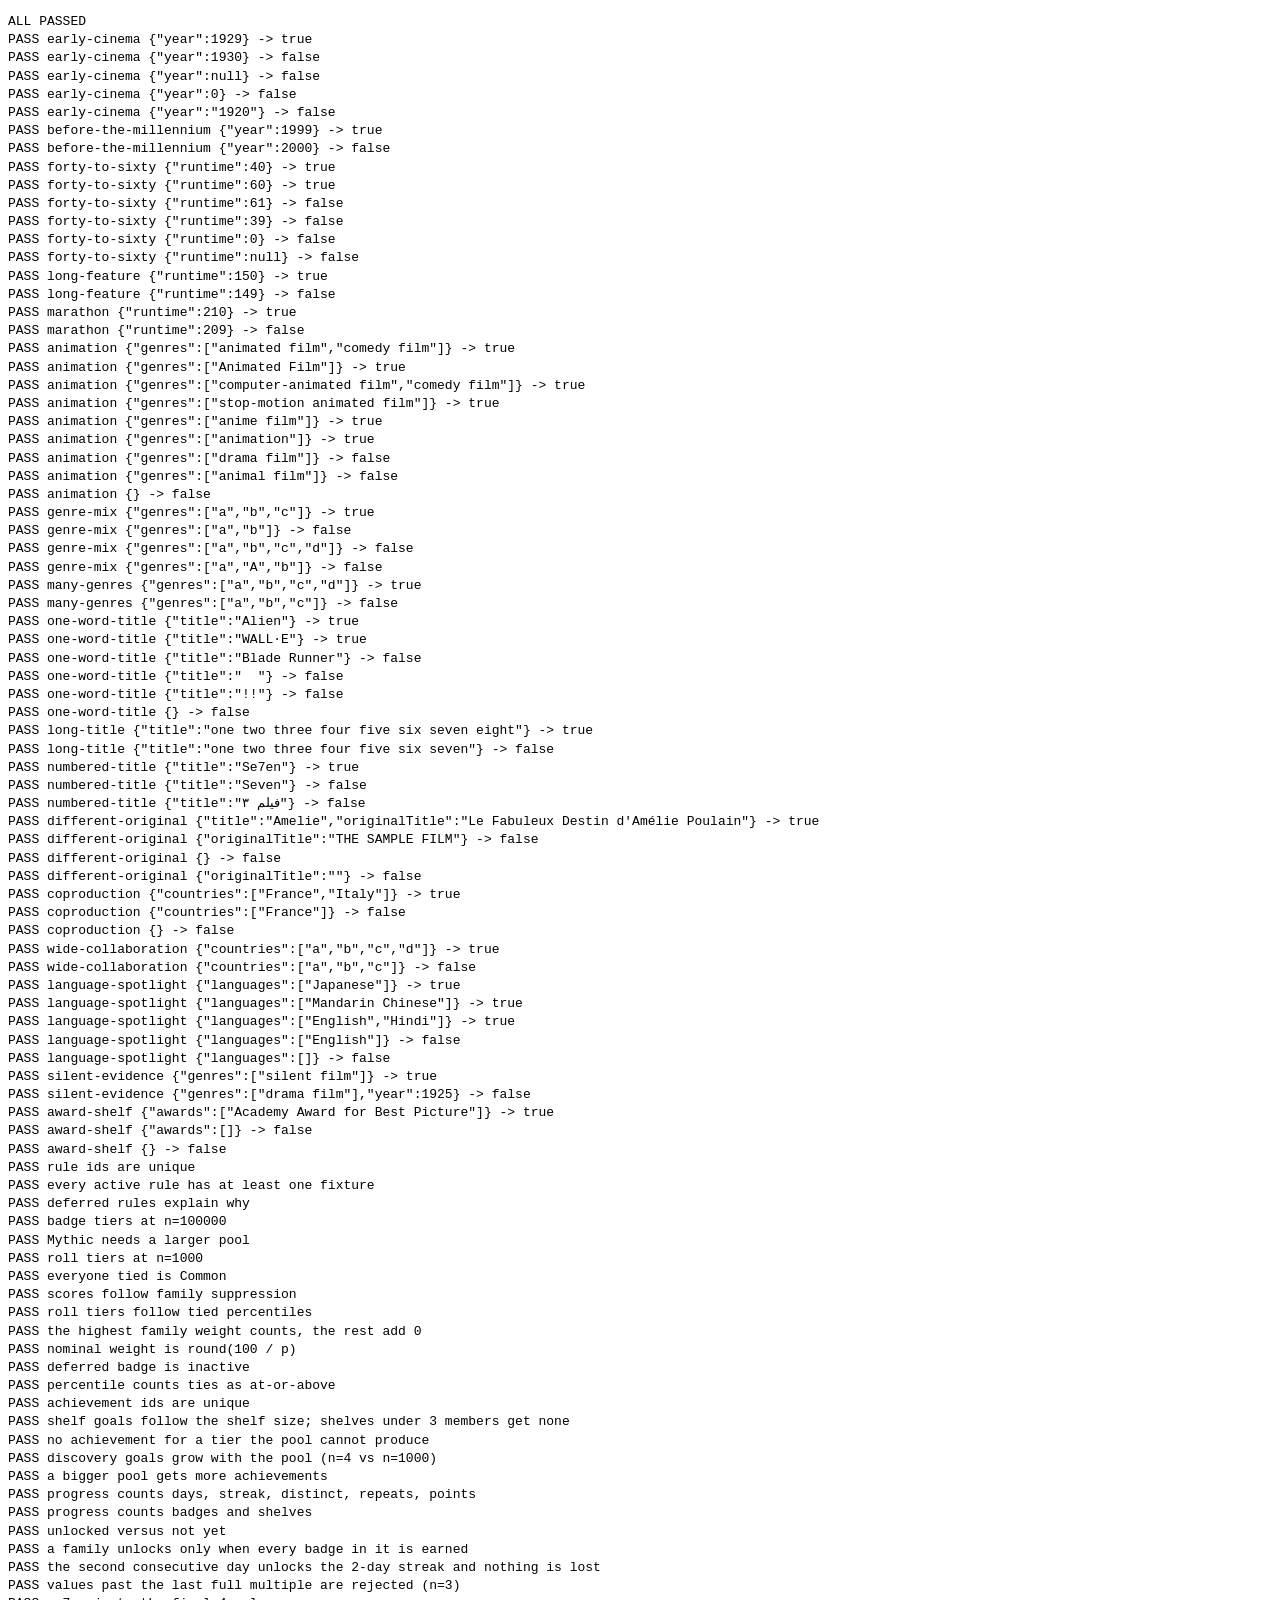
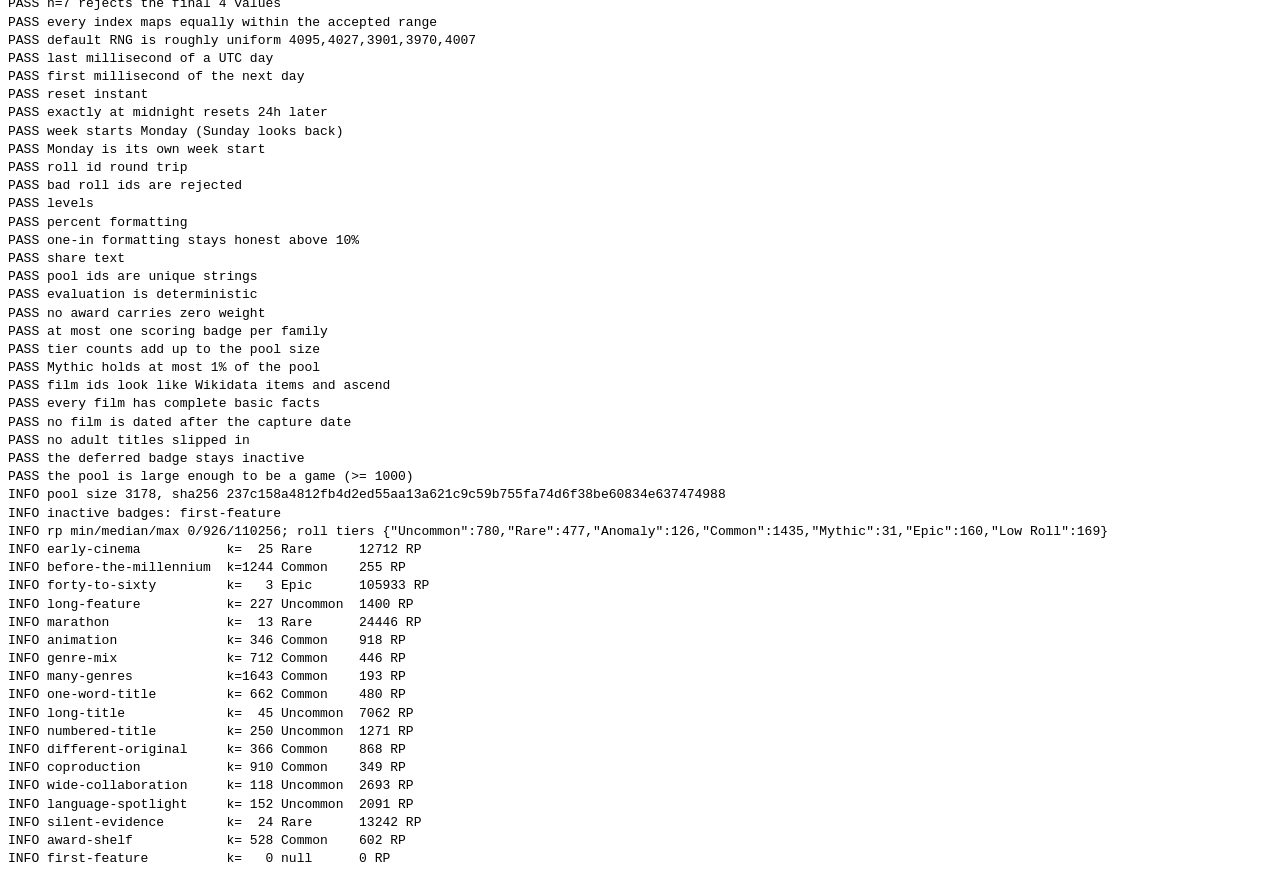
==== check.html @ fadb2364 "CinemaRNG prototype: daily film roll with real Wikidata facts Static site built from the CinemaRNG b" ====
<!doctype html>
<meta charset="utf-8">
<title>Checks</title>
<!-- Self-check: serve this folder (python -m http.server) and open /check.html. Title becomes "PASS" or "FAIL n".
     Generic maths is tested here; rule fixtures and pool checks for this game are in fixtures.js. -->
<pre id="out" style="font:13px/1.4 monospace;white-space:pre-wrap">running…</pre>
<script type="module">
import { RULES, badgeTier, rollTier, evaluatePool, randomIndex, dayKey, nextReset, weekStartKey, rollId, parseRollId, level, fmtPct, oneIn, shareText } from './engine.js';
import { prep } from './rules.js';
import { TIER_RANK, buildAchievements, progressOf, valueOf, unlockedIds } from './achievements.js';
import { V, base, cases, poolChecks } from './fixtures.js';

const out = []; let fails = 0;
const ok = (name, cond) => { if (!cond) fails++; out.push(`${cond ? 'PASS' : 'FAIL'} ${name}`); };
const eq = (name, got, want) => ok(`${name}${JSON.stringify(got) === JSON.stringify(want) ? '' : ` (got ${JSON.stringify(got)}, want ${JSON.stringify(want)})`}`, JSON.stringify(got) === JSON.stringify(want));

// --- this game's badge predicates: qualify, narrowly fail, boundary, missing, malformed ---
for (const [id, over, want] of cases) {
  const rule = RULES.find((r) => r.id === id);
  ok(`${id} ${JSON.stringify(over)} -> ${want}`, !!rule && rule.test(prep({ ...base, ...over }), V) === want);
}
ok('rule ids are unique', new Set(RULES.map((r) => r.id)).size === RULES.length);
ok('every active rule has at least one fixture', RULES.filter((r) => !r.deferred).every((r) => cases.some(([id]) => id === r.id)));
ok('deferred rules explain why', RULES.filter((r) => r.deferred).every((r) => typeof r.deferred === 'string' && r.deferred.length > 20));

// --- tier boundaries (integer math) ---
eq('badge tiers at n=100000', [1, 10, 11, 100, 101, 1000, 1001, 10000, 10001].map((k) => badgeTier(k, 100000)),
  ['Anomaly', 'Anomaly', 'Epic', 'Epic', 'Rare', 'Rare', 'Uncommon', 'Uncommon', 'Common']);
eq('Mythic needs a larger pool', badgeTier(1, 200000), 'Mythic');
eq('roll tiers at n=1000', [10, 11, 50, 51, 100, 101, 250, 251, 500, 501, 990, 991, 1000].map((c) => rollTier(c, 1000)),
  ['Mythic', 'Anomaly', 'Anomaly', 'Epic', 'Epic', 'Rare', 'Rare', 'Uncommon', 'Uncommon', 'Common', 'Common', 'Low Roll', 'Low Roll']);
eq('everyone tied is Common', rollTier(5, 5, true), 'Common');

// --- scoring on a four-member pool whose answers can be worked out by hand ---
const toy = [
  { id: 'a', family: 'F', test: (m) => m.x >= 2 }, // 3 of 4 -> 133 RP
  { id: 'b', family: 'F', test: (m) => m.x >= 4 }, // 1 of 4 -> 400 RP, outranks a in the same family
  { id: 'c', family: 'G', test: (m) => m.x % 2 === 0 }, // 2 of 4 -> 200 RP
  { id: 'd', family: 'H', test: (m) => m.x >= 3 }, // 2 of 4 -> 200 RP
  { id: 'e', family: 'H', test: (m) => m.x >= 3 }, // exact tie with d: the first listed scores
  { id: 'z', family: 'Z', deferred: 'later' },
];
const mini = evaluatePool({ meta: { publishedAt: V }, members: [{ x: 1 }, { x: 2 }, { x: 3 }, { x: 4 }] }, toy, (m) => m);
eq('scores follow family suppression', mini.evals.map((e) => e.rp), [0, 333, 333, 800]);
eq('roll tiers follow tied percentiles', mini.evals.map((e) => e.tier), ['Low Roll', 'Common', 'Common', 'Rare']);
eq('the highest family weight counts, the rest add 0', mini.evals[3].awards.map((a) => [a.id, a.rp]), [['a', 0], ['b', 400], ['c', 200], ['d', 200], ['e', 0]]);
eq('nominal weight is round(100 / p)', mini.stats.a, { k: 3, nominal: 133, tier: 'Common' });
eq('deferred badge is inactive', mini.stats.z, { k: 0, nominal: 0, tier: null });
ok('percentile counts ties as at-or-above', mini.evals.every((e) => e.c === mini.evals.filter((x) => x.rp >= e.rp).length));

// --- achievements: derived from rolls, scaled from the pool ---
const shelvesOf = (m) => [['Size', 'all'], ...(m.x >= 2 ? [['Top', 'three']] : []), ['Parity', m.x % 2 ? 'odd' : 'even']];
const site = { noun: 'thing', nouns: 'things' };
const cat = buildAchievements(mini, toy, shelvesOf, site);
const find = (kind, goal, p) => cat.list.find((a) => a.kind === kind && a.goal === goal && (p === undefined || a.p === p));
ok('achievement ids are unique', new Set(cat.list.map((a) => a.id)).size === cat.list.length);
eq('shelf goals follow the shelf size; shelves under 3 members get none', ['Size\u0001all', 'Top\u0001three', 'Parity\u0001odd', 'Parity\u0001even'].map((k) => cat.list.filter((a) => a.p === k).map((a) => a.goal)), [[1, 2, 4], [1, 2, 3], [], []]);
ok('no achievement for a tier the pool cannot produce', !cat.list.some((a) => a.kind === 'tier' && a.p === TIER_RANK.Epic) && cat.list.some((a) => a.kind === 'tier' && a.p === TIER_RANK.Rare));
const big = evaluatePool({ meta: { publishedAt: V }, members: Array.from({ length: 1000 }, (_, i) => ({ x: i + 1 })) }, toy, (m) => m);
const bigCat = buildAchievements(big, toy, shelvesOf, site);
const goalsOf = (c) => c.list.filter((a) => a.kind === 'distinct').map((a) => a.goal);
eq('discovery goals grow with the pool (n=4 vs n=1000)', [goalsOf(cat), goalsOf(bigCat).length > goalsOf(cat).length, Math.max(...goalsOf(bigCat))], [[1, 2, 4], true, 1000]);
ok('a bigger pool gets more achievements', bigCat.list.length > cat.list.length);
const roll = (day, index) => ({ day, index, rp: mini.evals[index].rp, tier: mini.evals[index].tier, awards: mini.evals[index].awards });
const history = [roll('2026-11-04', 0), roll('2026-11-01', 3), roll('2026-11-02', 3)]; // deliberately out of order
const st = progressOf(cat, history);
eq('progress counts days, streak, distinct, repeats, points', [st.days, st.streak, st.distinct, st.repeat, st.rp], [3, 2, 2, 2, 1600]);
eq('progress counts badges and shelves', [st.badges.size, st.badges.get('b'), st.shelves.get('Top\u0001three').size, st.shelves.get('Size\u0001all').size], [5, 2, 1, 2]);
const has = (kind, goal, p) => valueOf(find(kind, goal, p), st) >= goal;
eq('unlocked versus not yet', [has('days', 3), has('days', 7), has('streak', 2), has('streak', 3), has('repeat', 2), has('repeat', 3), has('badge', 1, 'a'), has('badge', 2, 'a'), has('badge', 5, 'a'), has('shelf', 1, 'Top\u0001three'), has('shelf', 2, 'Top\u0001three'), has('shelf', 2, 'Size\u0001all')],
  [true, false, true, false, true, false, true, true, false, true, false, true]);
{
  const fam = (id) => cat.list.find((a) => a.kind === 'family' && a.p.includes(id));
  const x3 = progressOf(cat, [roll('2026-11-01', 2)]); // x=3 earns a, d and e: all of family H but only half of family F
  eq('a family unlocks only when every badge in it is earned', [valueOf(fam('d'), x3) >= fam('d').goal, valueOf(fam('a'), x3) >= fam('a').goal, valueOf(fam('a'), st) >= fam('a').goal], [true, false, true]);
}
const one = unlockedIds(cat.list, progressOf(cat, [history[1]])), two = unlockedIds(cat.list, progressOf(cat, [history[1], history[2]]));
ok('the second consecutive day unlocks the 2-day streak and nothing is lost', !one.has(find('streak', 2).id) && two.has(find('streak', 2).id) && [...one].every((id) => two.has(id)));

// --- sampling ---
const seq = (...xs) => () => xs.shift();
eq('values past the last full multiple are rejected (n=3)', randomIndex(3, seq(4294967295, 4294967294)), 2);
eq('n=7 rejects the final 4 values', randomIndex(7, seq(2 ** 32 - 1, 2 ** 32 - 4, 2 ** 32 - 5)), 6);
const sweep = Array.from({ length: 12 }, (_, x) => randomIndex(4, seq(x)));
eq('every index maps equally within the accepted range', [0, 1, 2, 3].map((i) => sweep.filter((v) => v === i).length), [3, 3, 3, 3]);
{
  const counts = [0, 0, 0, 0, 0]; for (let i = 0; i < 20000; i++) counts[randomIndex(5)]++;
  ok(`default RNG is roughly uniform ${counts}`, counts.every((c) => c > 3600 && c < 4400));
}

// --- days, ids, levels, formatting ---
eq('last millisecond of a UTC day', dayKey(Date.UTC(2026, 10, 1, 23, 59, 59, 999)), '2026-11-01');
eq('first millisecond of the next day', dayKey(Date.UTC(2026, 10, 2)), '2026-11-02');
eq('reset instant', nextReset(Date.UTC(2026, 10, 1, 23, 59, 59, 999)), Date.UTC(2026, 10, 2));
eq('exactly at midnight resets 24h later', nextReset(Date.UTC(2026, 10, 2)), Date.UTC(2026, 10, 3));
eq('week starts Monday (Sunday looks back)', weekStartKey(Date.UTC(2026, 10, 1)), '2026-10-26');
eq('Monday is its own week start', weekStartKey(Date.UTC(2026, 10, 2)), '2026-11-02');
eq('roll id round trip', parseRollId(rollId('v1', '2026-11-01', 123)), { pool: 'v1', day: '2026-11-01', index: 123 });
ok('bad roll ids are rejected', ['', 'v1.20261101.', 'x.20261101.1', 'v1.2026-11-01.1', 'v1.20261101.1e3'].every((s) => parseRollId(s) === null));
eq('levels', [0, 1, 7, 99, 100].map(level), [{ level: 0, next: 1 }, { level: 1, next: 2 }, { level: 3, next: 10 }, { level: 6, next: 100 }, { level: 7, next: null }]);
eq('percent formatting', [fmtPct(1, 2000), fmtPct(3, 2000), fmtPct(1000, 2000), fmtPct(1, 3), oneIn(1, 2000)], ['0.05%', '0.15%', '50%', '33.3%', '2,000']);
eq('one-in formatting stays honest above 10%', [oneIn(1427, 2000), oneIn(1000, 2000), oneIn(163, 2000), oneIn(2000, 2000)], ['1.4', '2', '12', '1']);
ok('share text', shareText({ tier: 'Rare', c: 360, n: 2000, rp: 12000, fresh: ['a', 'b', 'c'] }, 'U', 'Game') === 'Game daily roll, Rare, top 18% of eligible pool, 12,000 RP, 3 new badges\nU');

// --- the published pool ---
const buf = await (await fetch('data/pool-v1.json')).arrayBuffer();
const raw = JSON.parse(new TextDecoder().decode(buf));
const pool = evaluatePool(raw);
ok('pool ids are unique strings', new Set(raw.members.map((m) => m.id)).size === pool.n && raw.members.every((m) => typeof m.id === 'string'));
eq('evaluation is deterministic', evaluatePool(raw).evals, pool.evals);
ok('no award carries zero weight', pool.evals.every((e) => e.awards.every((a) => a.nominal > 0)));
ok('at most one scoring badge per family', pool.evals.every((e) => { const f = e.awards.filter((a) => a.rp).map((a) => RULES.find((r) => r.id === a.id).family); return new Set(f).size === f.length; }));
ok('tier counts add up to the pool size', Object.values(pool.tierCounts).reduce((s, x) => s + x, 0) === pool.n);
ok('Mythic holds at most 1% of the pool', (pool.tierCounts.Mythic || 0) * 100 <= pool.n);
poolChecks(raw, pool, ok);
const inactive = RULES.filter((r) => !pool.stats[r.id].k).map((r) => r.id);
out.push(`INFO pool size ${pool.n}, sha256 ${[...new Uint8Array(await crypto.subtle.digest('SHA-256', buf))].map((b) => b.toString(16).padStart(2, '0')).join('')}`);
out.push(`INFO inactive badges: ${inactive.join(', ') || 'none'}`);
out.push(`INFO rp min/median/max ${pool.scores.min}/${pool.scores.median}/${pool.scores.max}; roll tiers ${JSON.stringify(pool.tierCounts)}`);
for (const r of RULES) out.push(`INFO ${r.id.padEnd(22)} k=${String(pool.stats[r.id].k).padStart(4)} ${String(pool.stats[r.id].tier).padEnd(9)} ${pool.stats[r.id].nominal} RP`);

out.unshift(fails ? `${fails} FAILED` : 'ALL PASSED');
document.getElementById('out').textContent = out.join('\n');
document.title = fails ? `FAIL ${fails}` : 'PASS';
</script>
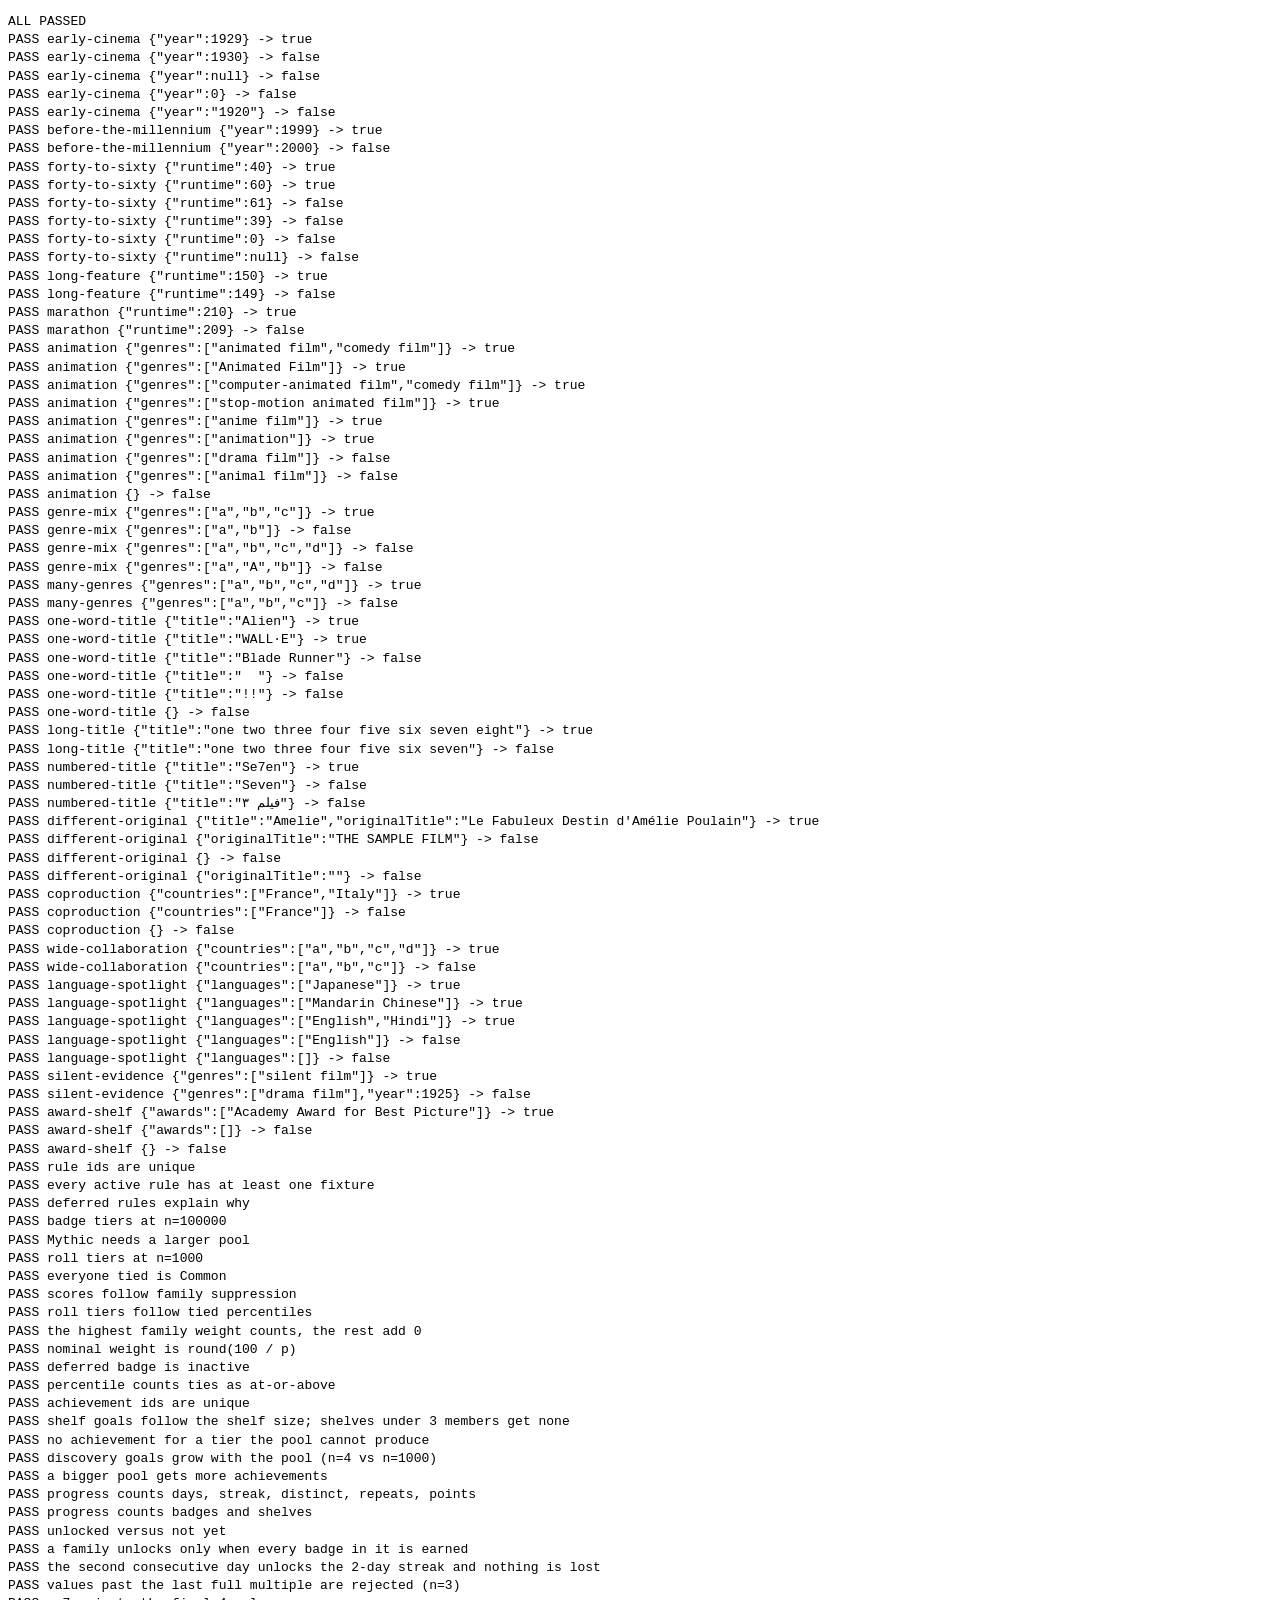
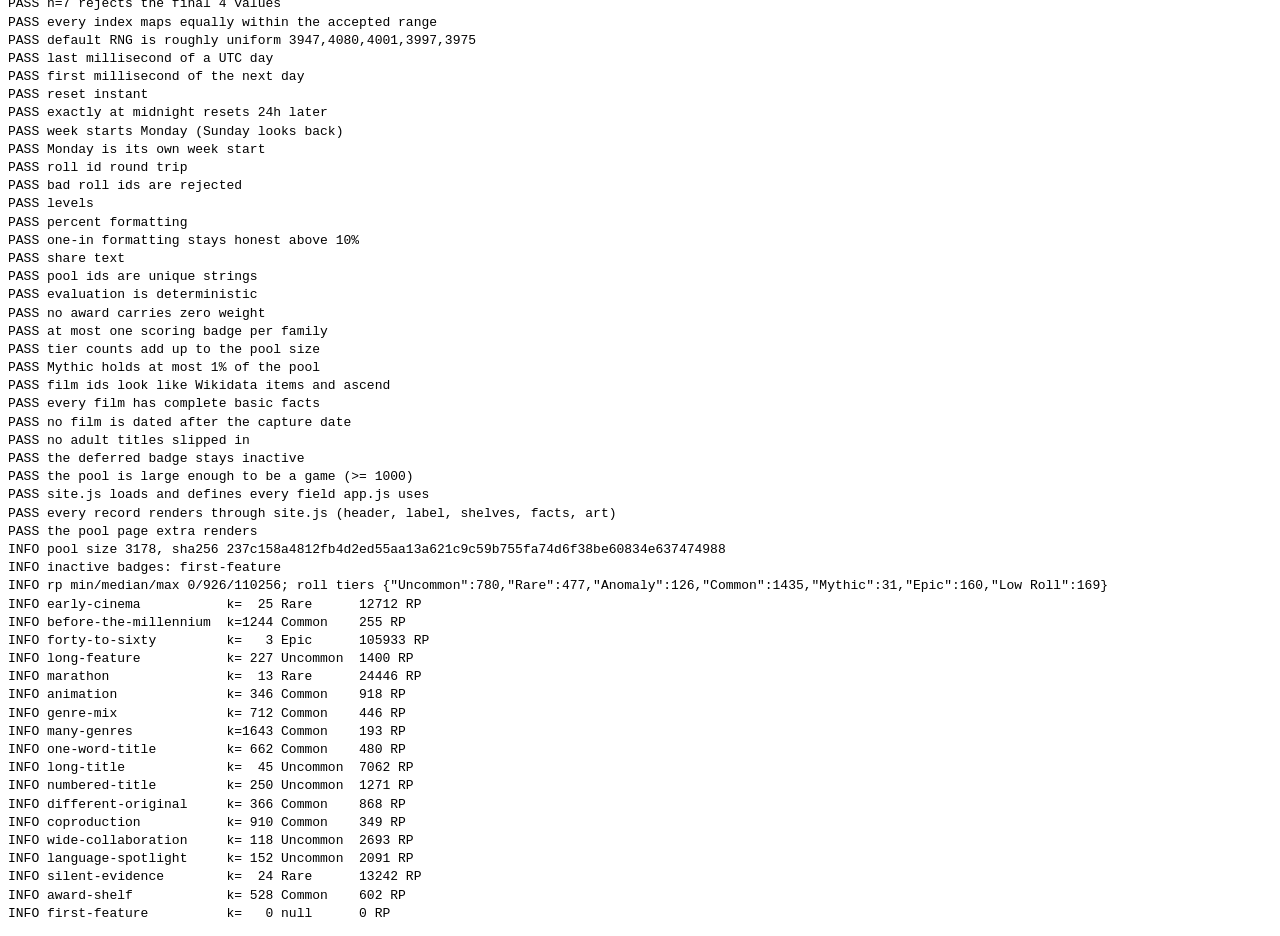
==== commit 9e683200: "cinemarng: check.html now renders every record through site.js Catches syntax errors and bad-record " ====
--- a/check.html
+++ b/check.html
@@ -113,6 +113,24 @@
 ok('tier counts add up to the pool size', Object.values(pool.tierCounts).reduce((s, x) => s + x, 0) === pool.n);
 ok('Mythic holds at most 1% of the pool', (pool.tierCounts.Mythic || 0) * 100 <= pool.n);
 poolChecks(raw, pool, ok);
+
+// --- the site config loads, and every real record renders through it (a syntax error or a bad record would otherwise only show in the app) ---
+{
+  const site = (await import('./site.js')).default;
+  const need = ['key', 'name', 'pageTitle', 'noun', 'nouns', 'thing', 'worldNote', 'repo', 'headline', 'intro', 'notice', 'header', 'label', 'shelves', 'facts', 'art', 'poolNotice', 'poolExtra', 'aboutData', 'terms'];
+  ok('site.js loads and defines every field app.js uses', need.every((k) => site[k] !== undefined));
+  let bad = null;
+  for (const m of pool.members) {
+    try {
+      const h = site.header(m);
+      const ok1 = typeof h.title === 'string' && h.title && typeof site.label(m) === 'string' && site.shelves(m).every(([g, l]) => typeof g === 'string' && typeof l === 'string' && l)
+        && site.facts(m).every(([k, v]) => typeof k === 'string' && typeof v === 'string' && !/\b(null|undefined|NaN)\b/.test(v)) && (site.art(m).startsWith('<svg') || site.art(m).startsWith('<img'));
+      if (!ok1) { bad = m.id; break; }
+    } catch (e) { bad = `${m.id}: ${e.message}`; break; }
+  }
+  ok(`every record renders through site.js (header, label, shelves, facts, art)${bad ? ` (first failure: ${bad})` : ''}`, bad === null);
+  ok('the pool page extra renders', typeof site.poolExtra(pool) === 'string');
+}
 const inactive = RULES.filter((r) => !pool.stats[r.id].k).map((r) => r.id);
 out.push(`INFO pool size ${pool.n}, sha256 ${[...new Uint8Array(await crypto.subtle.digest('SHA-256', buf))].map((b) => b.toString(16).padStart(2, '0')).join('')}`);
 out.push(`INFO inactive badges: ${inactive.join(', ') || 'none'}`);
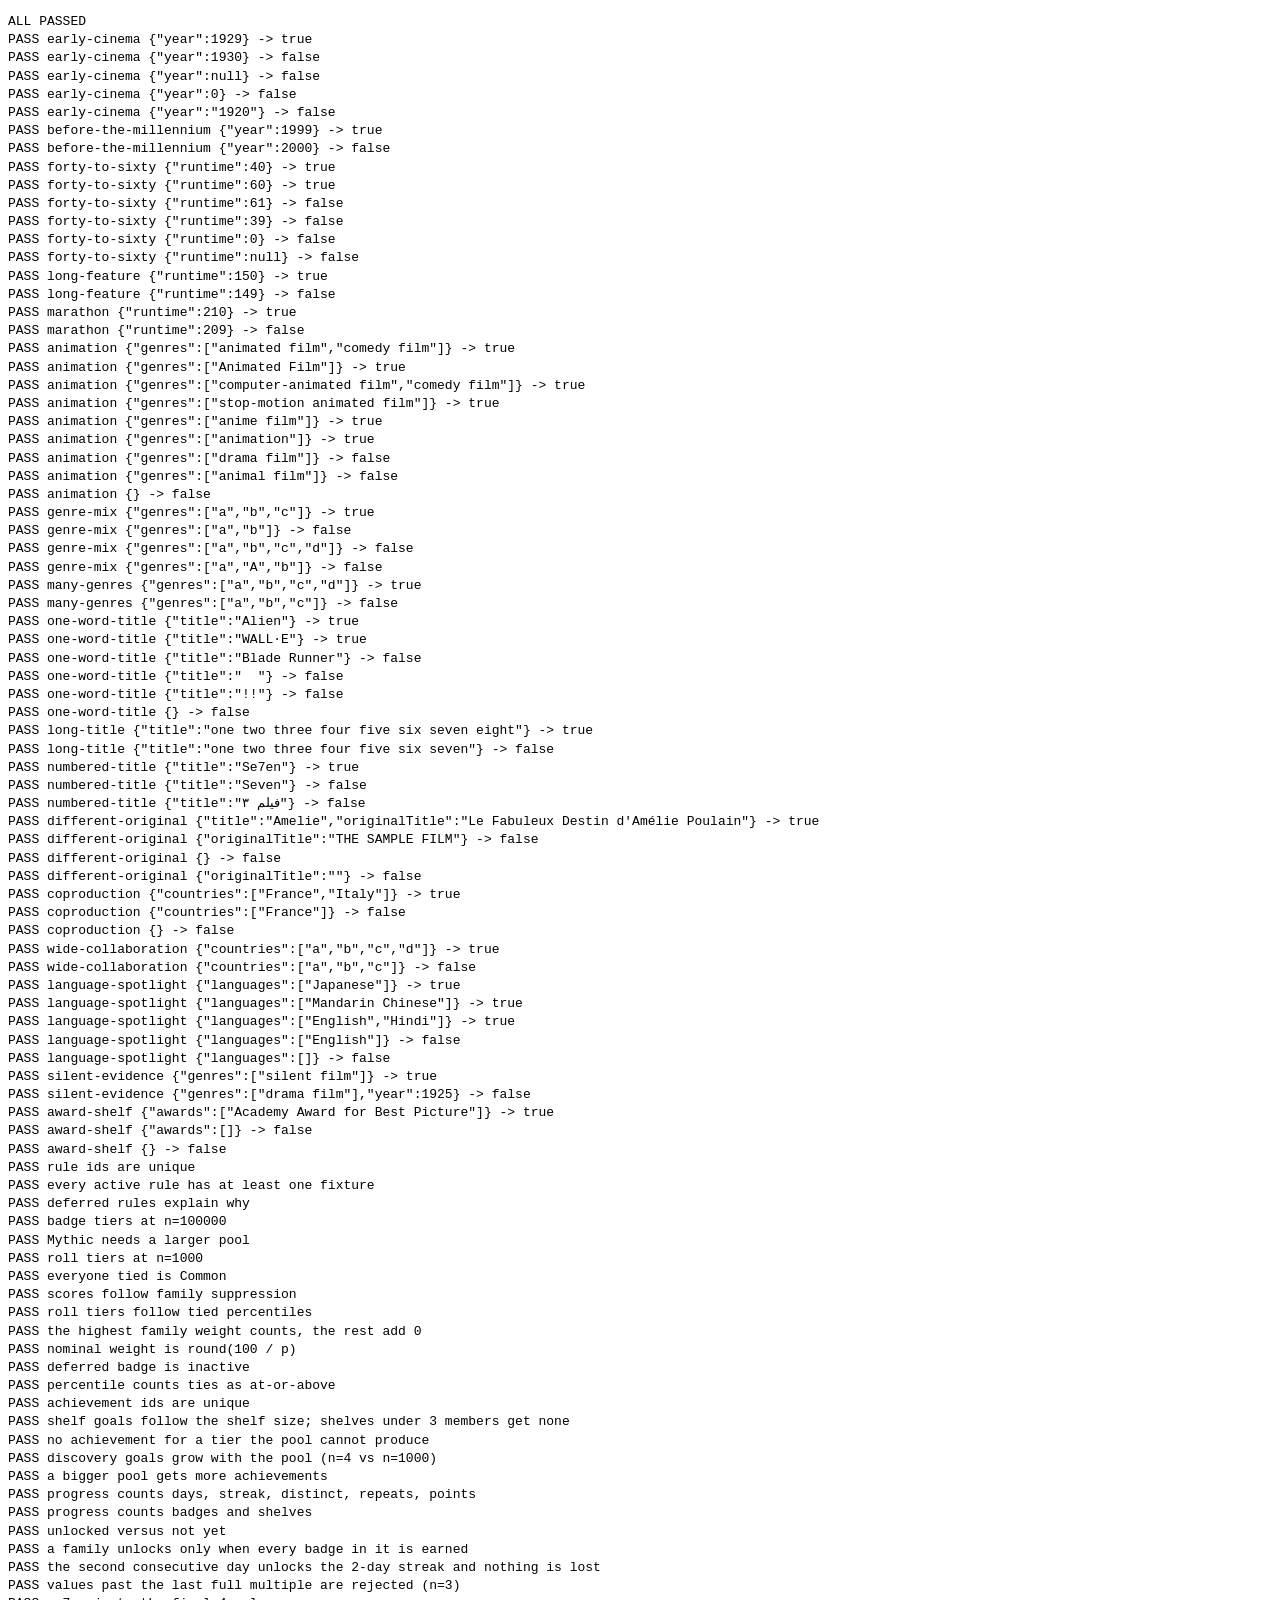
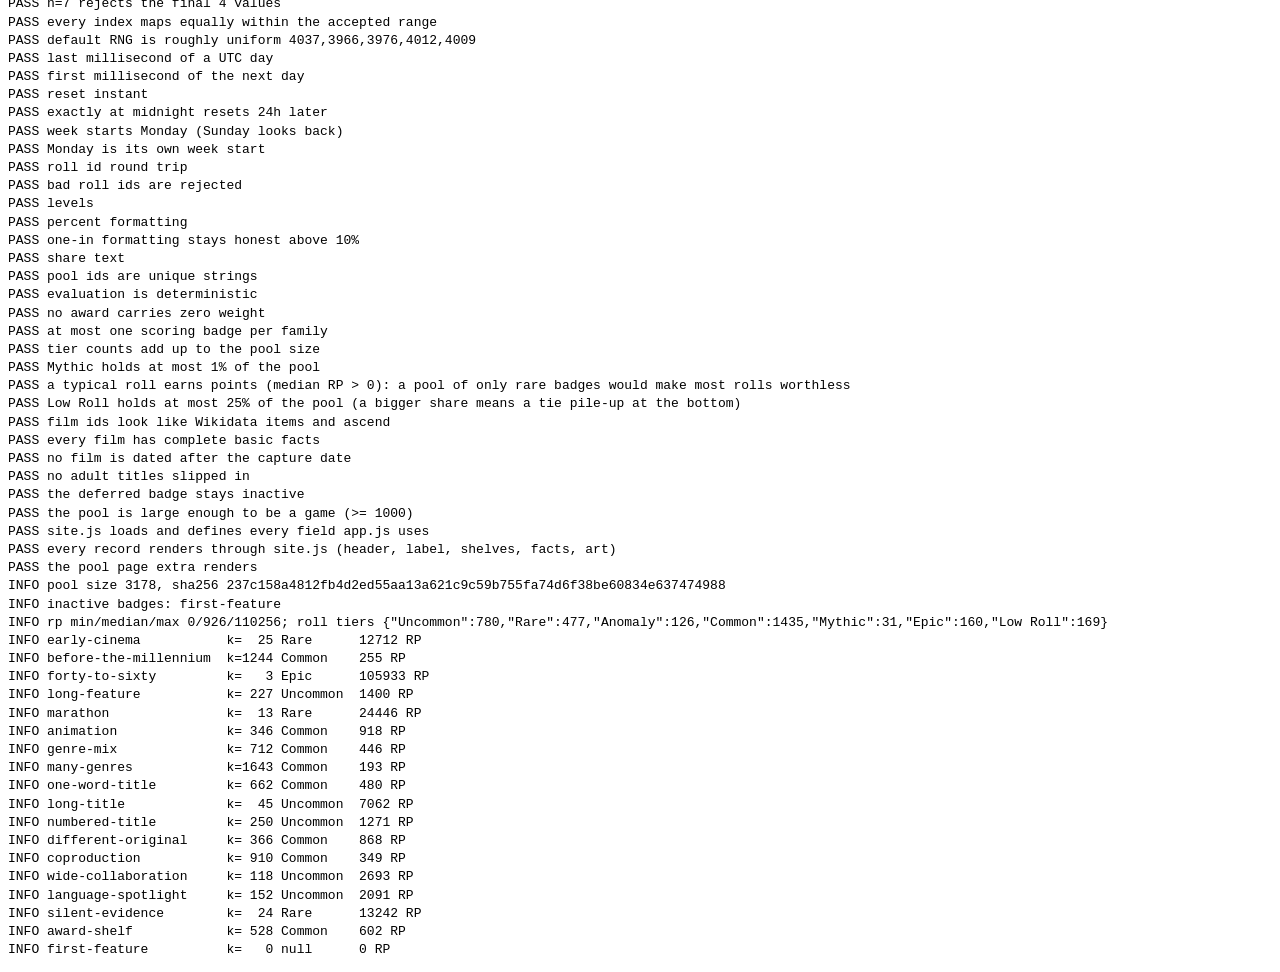
==== commit 4d5b87e1: "cinemarng: check.html guards against worthless median rolls and tie pile-ups Co-Authored-By: Claude " ====
--- a/check.html
+++ b/check.html
@@ -112,6 +112,8 @@
 ok('at most one scoring badge per family', pool.evals.every((e) => { const f = e.awards.filter((a) => a.rp).map((a) => RULES.find((r) => r.id === a.id).family); return new Set(f).size === f.length; }));
 ok('tier counts add up to the pool size', Object.values(pool.tierCounts).reduce((s, x) => s + x, 0) === pool.n);
 ok('Mythic holds at most 1% of the pool', (pool.tierCounts.Mythic || 0) * 100 <= pool.n);
+ok('a typical roll earns points (median RP > 0): a pool of only rare badges would make most rolls worthless', pool.scores.median > 0);
+ok('Low Roll holds at most 25% of the pool (a bigger share means a tie pile-up at the bottom)', (pool.tierCounts['Low Roll'] || 0) * 4 <= pool.n);
 poolChecks(raw, pool, ok);
 
 // --- the site config loads, and every real record renders through it (a syntax error or a bad record would otherwise only show in the app) ---
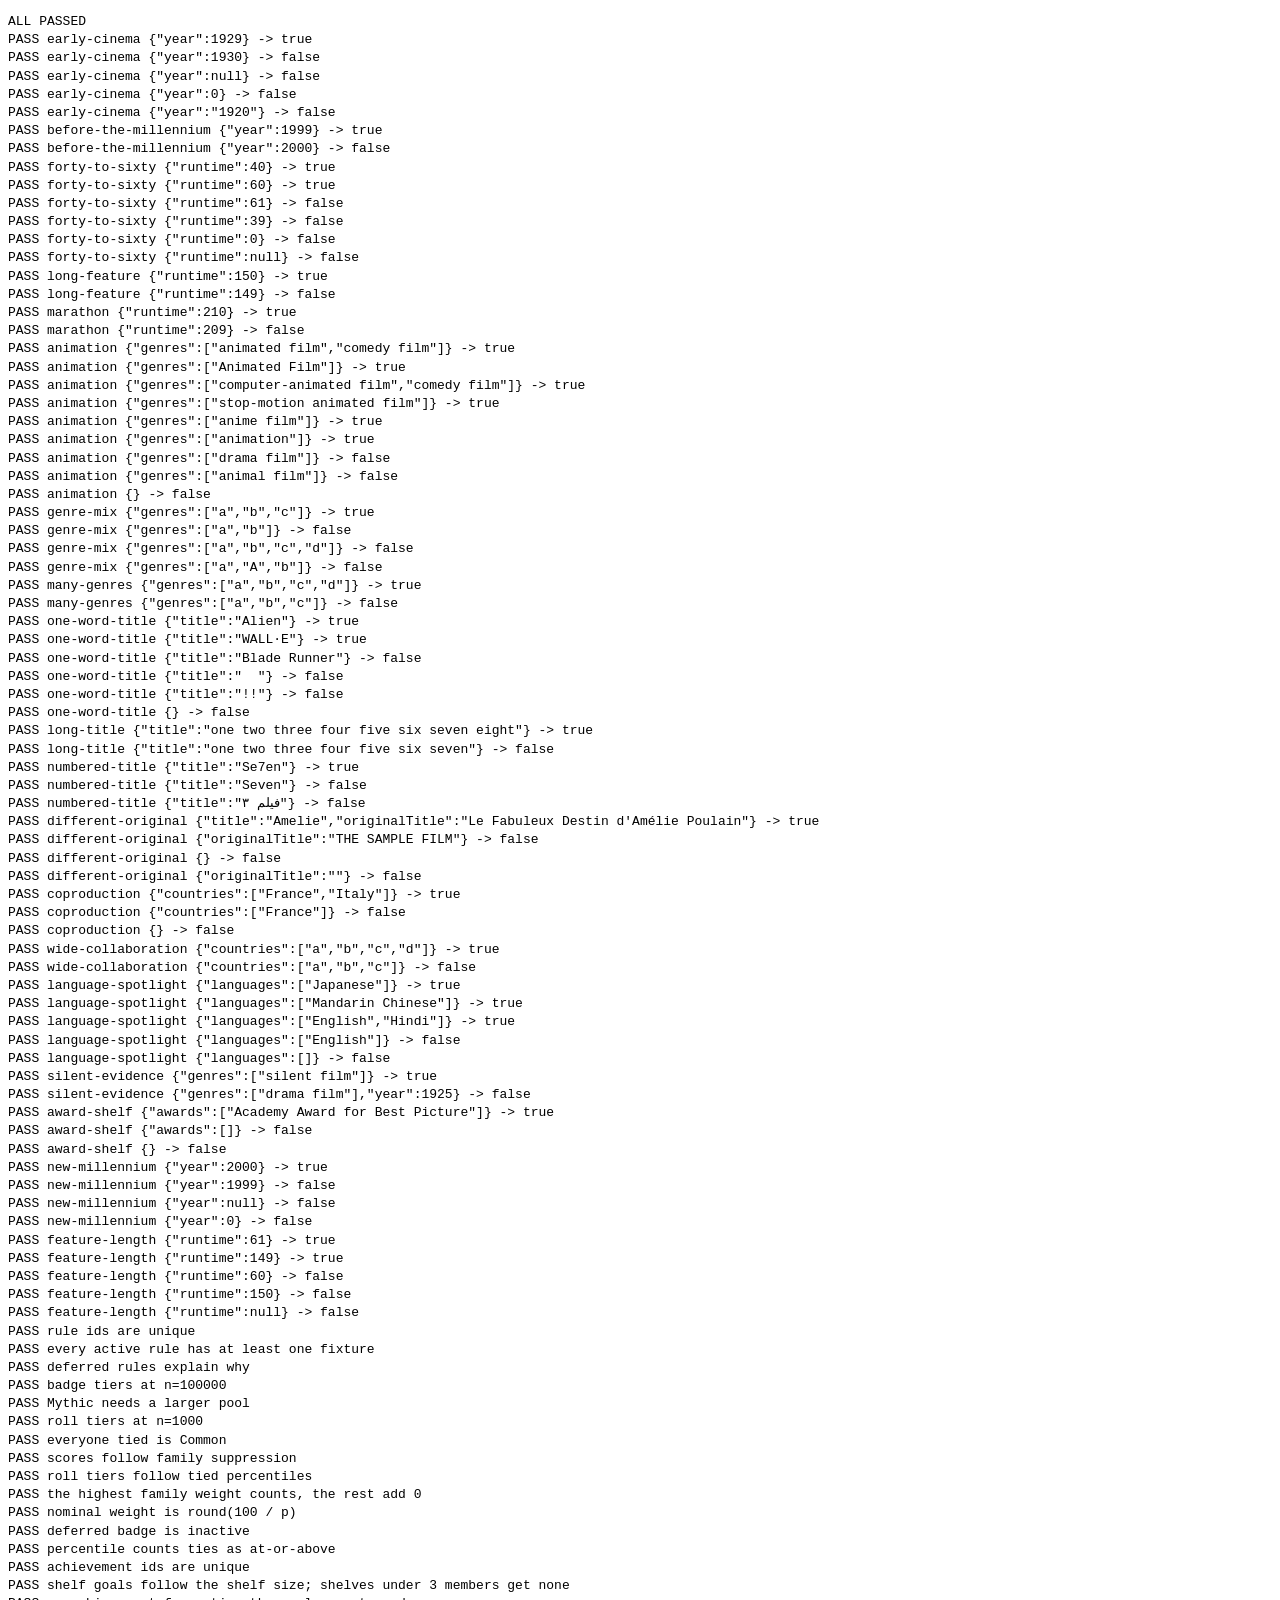
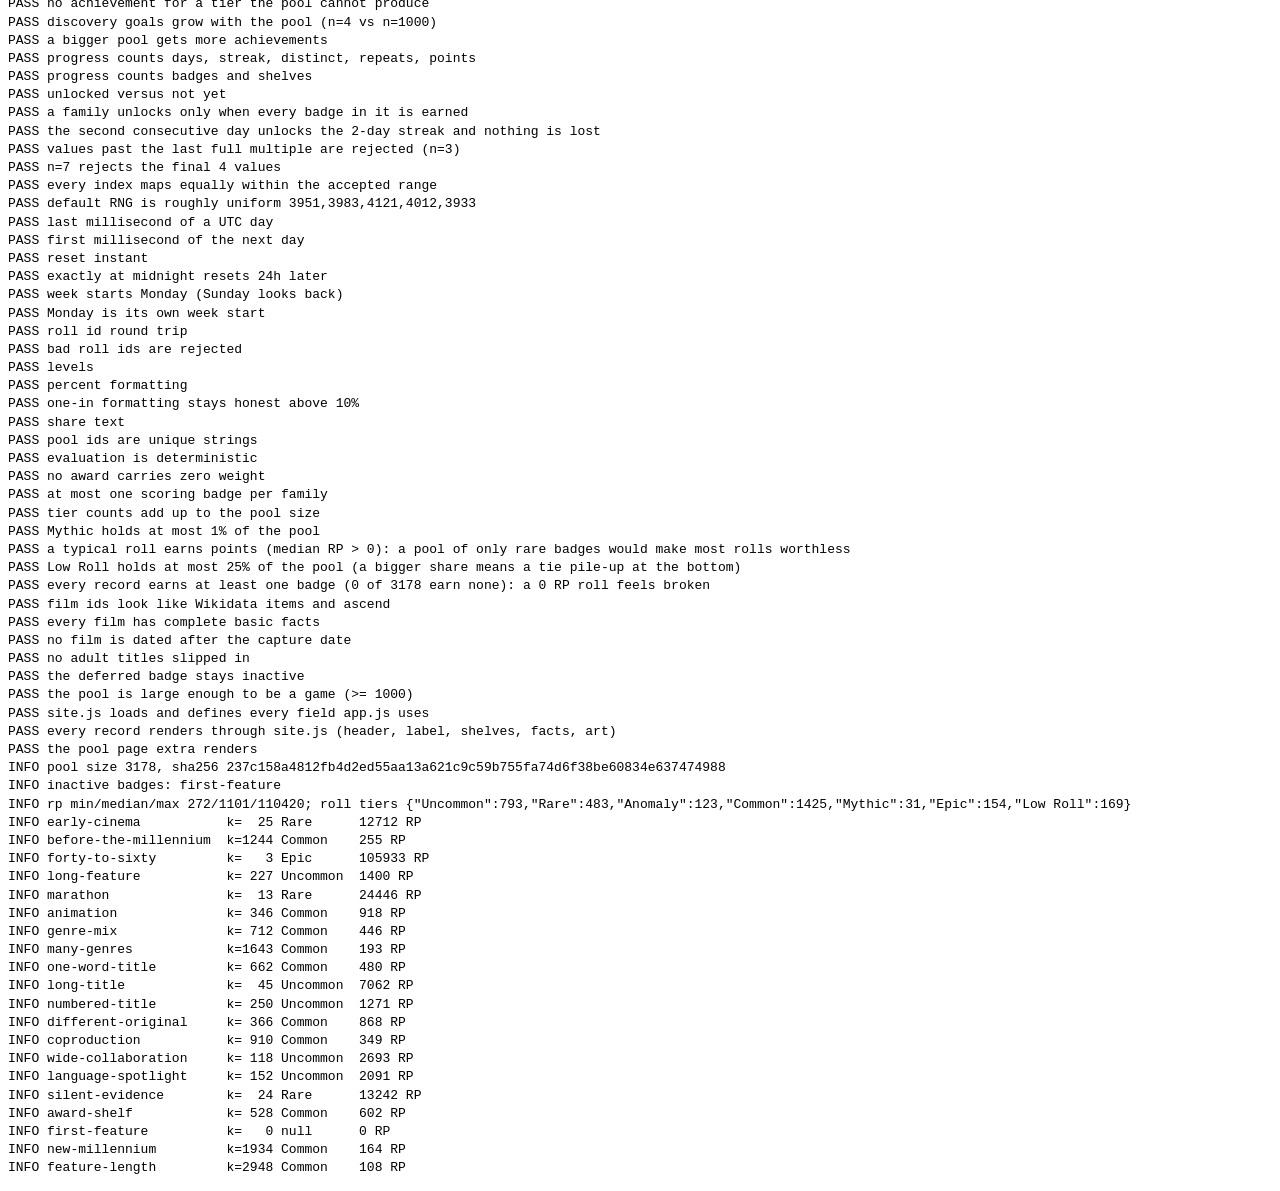
==== commit 1828b6e4: "Every roll earns a badge: add common band badges (ruleset 2) A roll that matched no badge scored 0 R" ====
--- a/check.html
+++ b/check.html
@@ -114,6 +114,8 @@
 ok('Mythic holds at most 1% of the pool', (pool.tierCounts.Mythic || 0) * 100 <= pool.n);
 ok('a typical roll earns points (median RP > 0): a pool of only rare badges would make most rolls worthless', pool.scores.median > 0);
 ok('Low Roll holds at most 25% of the pool (a bigger share means a tie pile-up at the bottom)', (pool.tierCounts['Low Roll'] || 0) * 4 <= pool.n);
+const empty = pool.evals.filter((e) => e.awards.length === 0).length;
+ok(`every record earns at least one badge (${empty} of ${pool.n} earn none): a 0 RP roll feels broken`, empty === 0);
 poolChecks(raw, pool, ok);
 
 // --- the site config loads, and every real record renders through it (a syntax error or a bad record would otherwise only show in the app) ---
